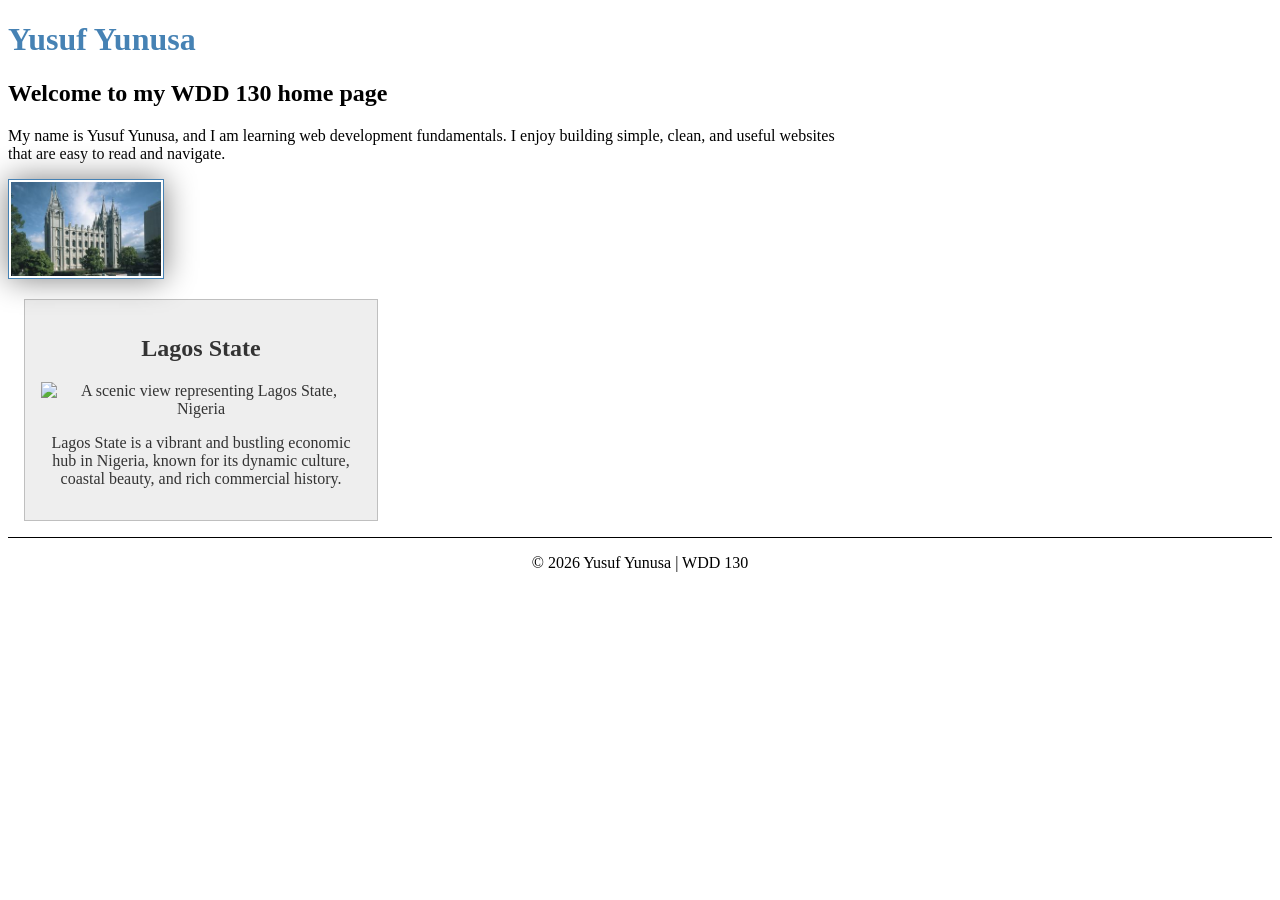
==== index.html @ 2d3ac762 "Complete personal homepage Co-authored-by: Copilot <223556219+Copilot@users.noreply.github.com>" ====
<!DOCTYPE html>
<html lang="en">

<head>
    <meta charset="UTF-8">
    <meta name="viewport" content="width=device-width, initial-scale=1.0">
    <title>WDD 130 | Personal Homepage</title>
    <meta name="description" content="Yusuf Yunusa's personal homepage for WDD 130 Web Fundamentals, featuring Lagos State, Nigeria.">
    <meta name="author" content="Yusuf Yunusa">
    <link rel="stylesheet" href="styles/styles.css">
</head>

<body>
    <header>
        <h1>Yusuf Yunusa</h1>
    </header>

    <main>
        <h2>Welcome to my WDD 130 home page</h2>
        <p>My name is Yusuf Yunusa, and I am learning web development fundamentals. I enjoy building simple, clean, and useful websites that are easy to read and navigate.</p>
        <img src="images/salt-lake-temple.jpg" alt="The Salt Lake Temple.">
    </main>

    <aside>
        <h2>Lagos State</h2>
        <img src="images/lagos.jpg" alt="A scenic view representing Lagos State, Nigeria">
        <p>Lagos State is a vibrant and bustling economic hub in Nigeria, known for its dynamic culture, coastal beauty, and rich commercial history.</p>
    </aside>

    <footer>
        <p>&copy; 2026 Yusuf Yunusa | WDD 130</p>
    </footer>
</body>

</html>
---- styles/styles.css ----
main {
    max-width: 840px;
}

nav a {
    color: white;
    padding: 10px;
    display: block;
}

h1 {
    color: steelblue;
}

main img {
    width: 150px;
    height: auto;
    border: 1pt solid steelblue;
    padding: 2px;
    box-shadow: 0 0 30px gray;

}

p {
    padding: 0;
}

aside {
    width: 20rem;
    margin: 1rem;
    border: 1px solid rgb(0 0 0 / 0.2);
    padding: 1rem;
    background-color: #eee;
    color: #333;
    text-align: center;
}

aside img {
    width: 200px;
    height: auto;
}

footer {
    margin-top: 15px;
    border-top: 1px solid #000;
    text-align: center;
}
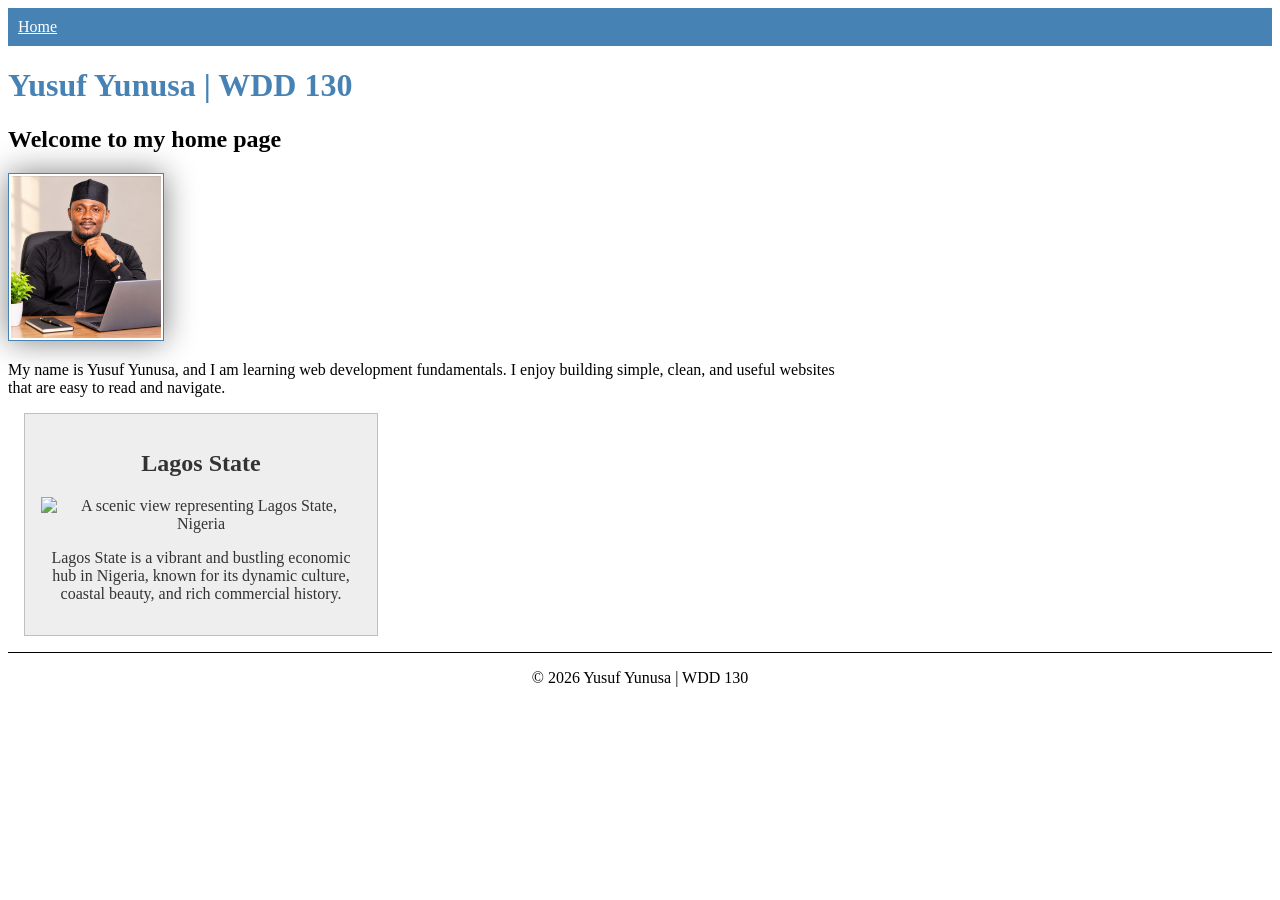
==== commit 2957a534: "Update personal homepage layout Co-authored-by: Copilot <223556219+Copilot@users.noreply.github.com>" ====
--- a/index.html
+++ b/index.html
@@ -12,18 +12,21 @@
 
 <body>
     <header>
-        <h1>Yusuf Yunusa</h1>
+        <nav>
+            <a href="index.html">Home</a>
+        </nav>
+        <h1>Yusuf Yunusa | WDD 130</h1>
     </header>
 
     <main>
-        <h2>Welcome to my WDD 130 home page</h2>
+        <h2>Welcome to my home page</h2>
+        <img src="images/WhatsApp Image 2026-10-29 at 15.21.21.jpeg" alt="Yusuf Yunusa sitting at a desk">
         <p>My name is Yusuf Yunusa, and I am learning web development fundamentals. I enjoy building simple, clean, and useful websites that are easy to read and navigate.</p>
-        <img src="images/salt-lake-temple.jpg" alt="The Salt Lake Temple.">
     </main>
 
     <aside>
         <h2>Lagos State</h2>
-        <img src="images/lagos.jpg" alt="A scenic view representing Lagos State, Nigeria">
+        <img src="https://images.unsplash.com/photo-1618828665011-0abd973f7bb8?fm=jpg&q=60&w=3000&ixlib=rb-4.1.0&ixid=M3wxMjA3fDB8MHxzZWFyY2h8Mnx8bGFnb3MlMjBuaWdlcmlhfGVufDB8fDB8fHww" alt="A scenic view representing Lagos State, Nigeria">
         <p>Lagos State is a vibrant and bustling economic hub in Nigeria, known for its dynamic culture, coastal beauty, and rich commercial history.</p>
     </aside>
 
--- a/styles/styles.css
+++ b/styles/styles.css
@@ -1,5 +1,9 @@
 main {
     max-width: 840px;
+}
+
+nav {
+    background-color: steelblue;
 }
 
 nav a {
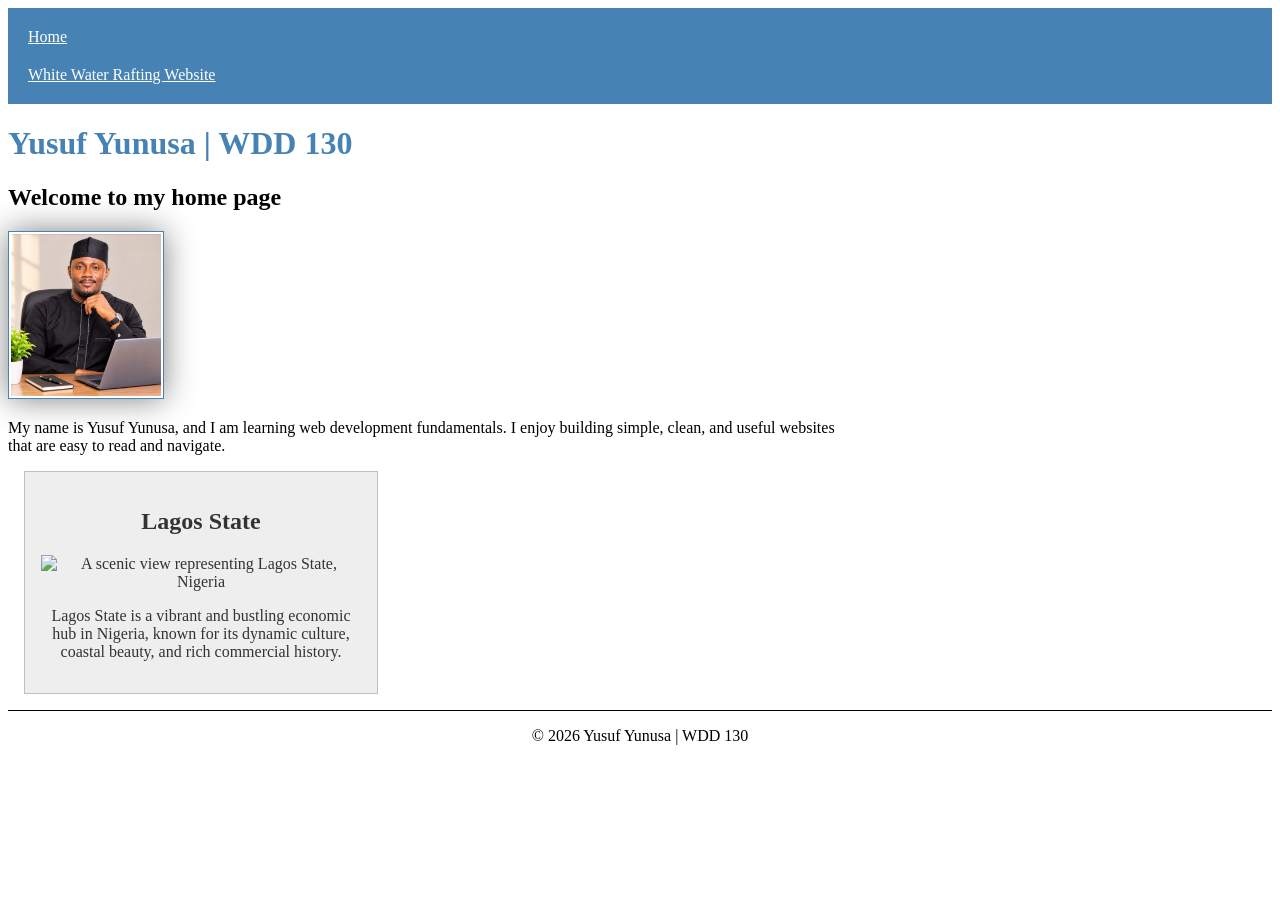
==== commit effedaf1: "Fix homepage audit issues Co-authored-by: Copilot <223556219+Copilot@users.noreply.github.com>" ====
--- a/index.html
+++ b/index.html
@@ -13,20 +13,21 @@
 <body>
     <header>
         <nav>
-            <a href="index.html">Home</a>
+            <a href="#">Home</a>
+            <a href="wwr/">White Water Rafting Website</a>
         </nav>
         <h1>Yusuf Yunusa | WDD 130</h1>
     </header>
 
     <main>
         <h2>Welcome to my home page</h2>
-        <img src="images/WhatsApp Image 2026-10-29 at 15.21.21.jpeg" alt="Yusuf Yunusa sitting at a desk">
+        <img src="images/profile.jpg" alt="Yusuf Yunusa sitting at a desk">
         <p>My name is Yusuf Yunusa, and I am learning web development fundamentals. I enjoy building simple, clean, and useful websites that are easy to read and navigate.</p>
     </main>
 
     <aside>
         <h2>Lagos State</h2>
-        <img src="https://images.unsplash.com/photo-1618828665011-0abd973f7bb8?fm=jpg&q=60&w=3000&ixlib=rb-4.1.0&ixid=M3wxMjA3fDB8MHxzZWFyY2h8Mnx8bGFnb3MlMjBuaWdlcmlhfGVufDB8fDB8fHww" alt="A scenic view representing Lagos State, Nigeria">
+        <img src="https://images.unsplash.com/photo-1618828665011-0abd973f7bb8?fm=jpg&amp;q=60&amp;w=3000&amp;ixlib=rb-4.1.0&amp;ixid=M3wxMjA3fDB8MHxzZWFyY2h8Mnx8bGFnb3MlMjBuaWdlcmlhfGVufDB8fDB8fHww" alt="A scenic view representing Lagos State, Nigeria">
         <p>Lagos State is a vibrant and bustling economic hub in Nigeria, known for its dynamic culture, coastal beauty, and rich commercial history.</p>
     </aside>
 
--- a/styles/styles.css
+++ b/styles/styles.css
@@ -4,6 +4,7 @@
 
 nav {
     background-color: steelblue;
+    padding: 10px;
 }
 
 nav a {
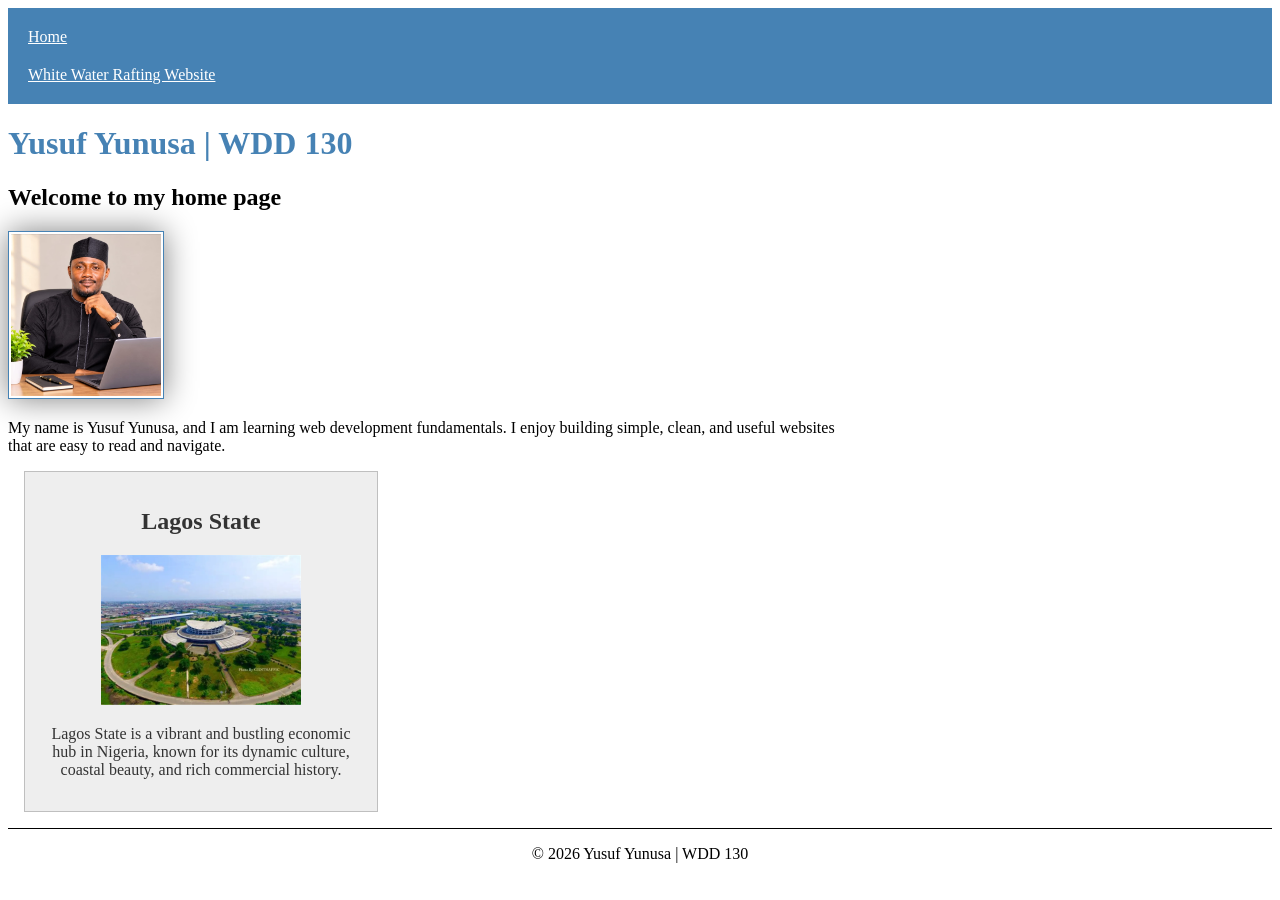
==== commit 8bd0aac9: "Use optimized local Lagos image Co-authored-by: Copilot <223556219+Copilot@users.noreply.github.com>" ====
--- a/index.html
+++ b/index.html
@@ -27,7 +27,7 @@
 
     <aside>
         <h2>Lagos State</h2>
-        <img src="https://images.unsplash.com/photo-1618828665011-0abd973f7bb8?fm=jpg&amp;q=60&amp;w=3000&amp;ixlib=rb-4.1.0&amp;ixid=M3wxMjA3fDB8MHxzZWFyY2h8Mnx8bGFnb3MlMjBuaWdlcmlhfGVufDB8fDB8fHww" alt="A scenic view representing Lagos State, Nigeria">
+        <img src="images/lagos.webp" alt="Aerial view of the National Arts Theatre in Lagos, Nigeria">
         <p>Lagos State is a vibrant and bustling economic hub in Nigeria, known for its dynamic culture, coastal beauty, and rich commercial history.</p>
     </aside>
 
